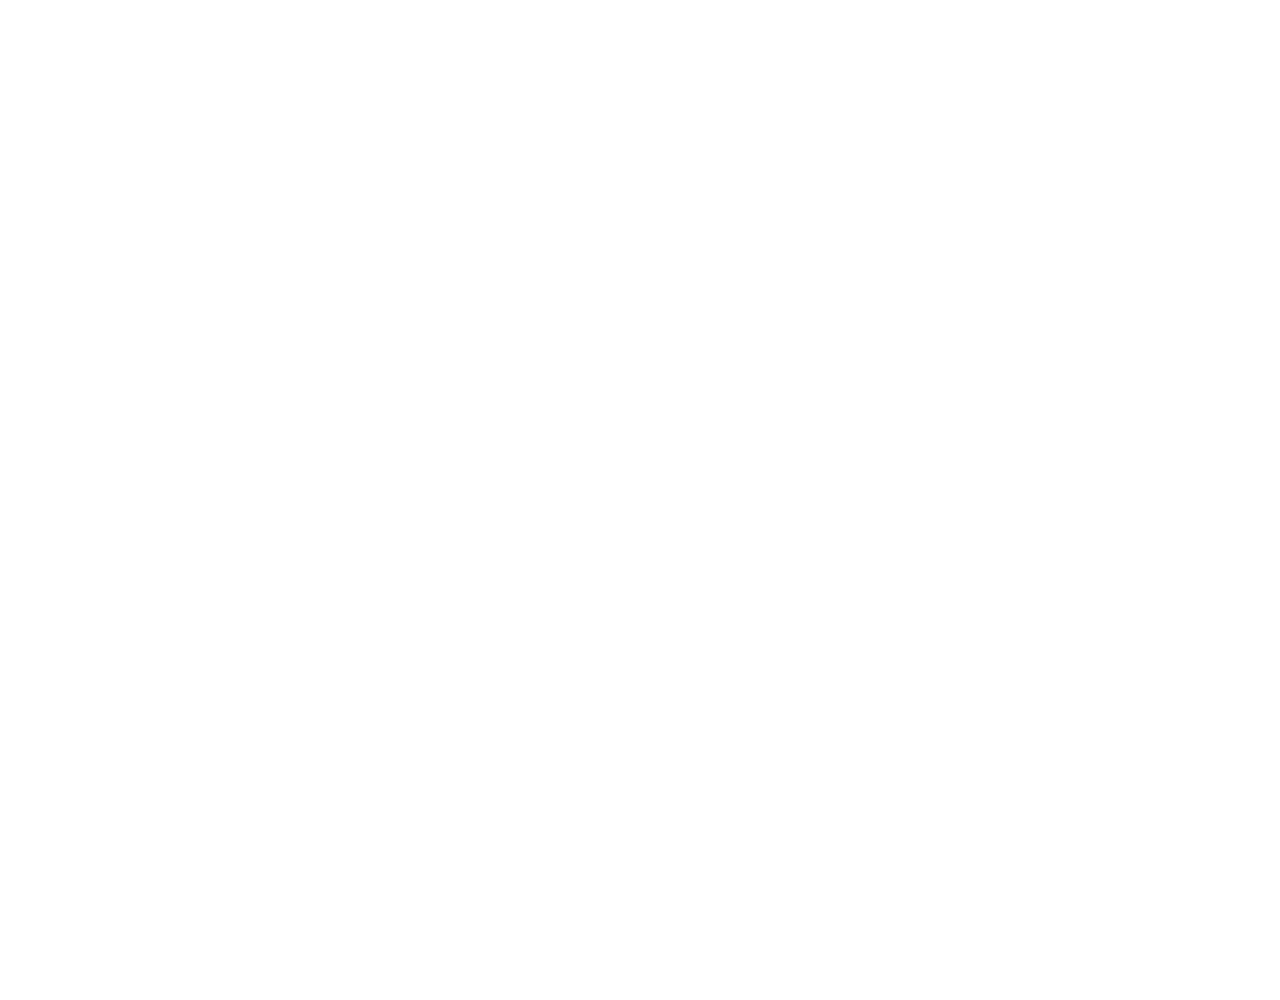
==== index.html @ 8ea58f02 "3" ====
<!DOCTYPE html>
<html lang="en">

<head>
    <base target="_top">
    <meta charset="utf-8">
    <meta name="viewport" content="width=device-width, initial-scale=1">

    <title>Quick Start - Leaflet</title>

    <link rel="shortcut icon" type="image/x-icon" href="docs/images/favicon.ico" />

    <link rel="stylesheet" href="https://unpkg.com/leaflet@1.9.4/dist/leaflet.css"
        integrity="sha256-p4NxAoJBhIIN+hmNHrzRCf9tD/miZyoHS5obTRR9BMY=" crossorigin="" />
    <script src="https://unpkg.com/leaflet@1.9.4/dist/leaflet.js"
        integrity="sha256-20nQCchB9co0qIjJZRGuk2/Z9VM+kNiyxNV1lvTlZBo=" crossorigin=""></script>

    <style>
        html,
        body {
            height: 100%;
            margin: 0;
        }

        .leaflet-container {
            height: 400px;
            width: 600px;
            max-width: 100%;
            max-height: 100%;
        }
    </style>


</head>

<body>



    <div id="map" style="width: 2000px; height: 1000px;">
        <script>



            var map = L.map('map').setView([51.505, -0.09], 13);

            L.tileLayer('https://tile.openstreetmap.org/{z}/{x}/{y}.png', {
                attribution: '&copy; <a href="https://www.openstreetmap.org/copyright">OpenStreetMap</a> contributors'
            }).addTo(map);

            L.marker([51.5, -0.09]).addTo(map)
                .bindPopup('A pretty CSS popup.<br> Easily customizable.')
                .openPopup();


            var gpx = 'https://www.topografix.com/fells_loop.gpx';
            new L.GPX(gpx, { async: true }).on('loaded', function (e) {
                map.fitBounds(e.target.getBounds());
            }).addTo(map);


        </script>


    </div>
</body>

</html>
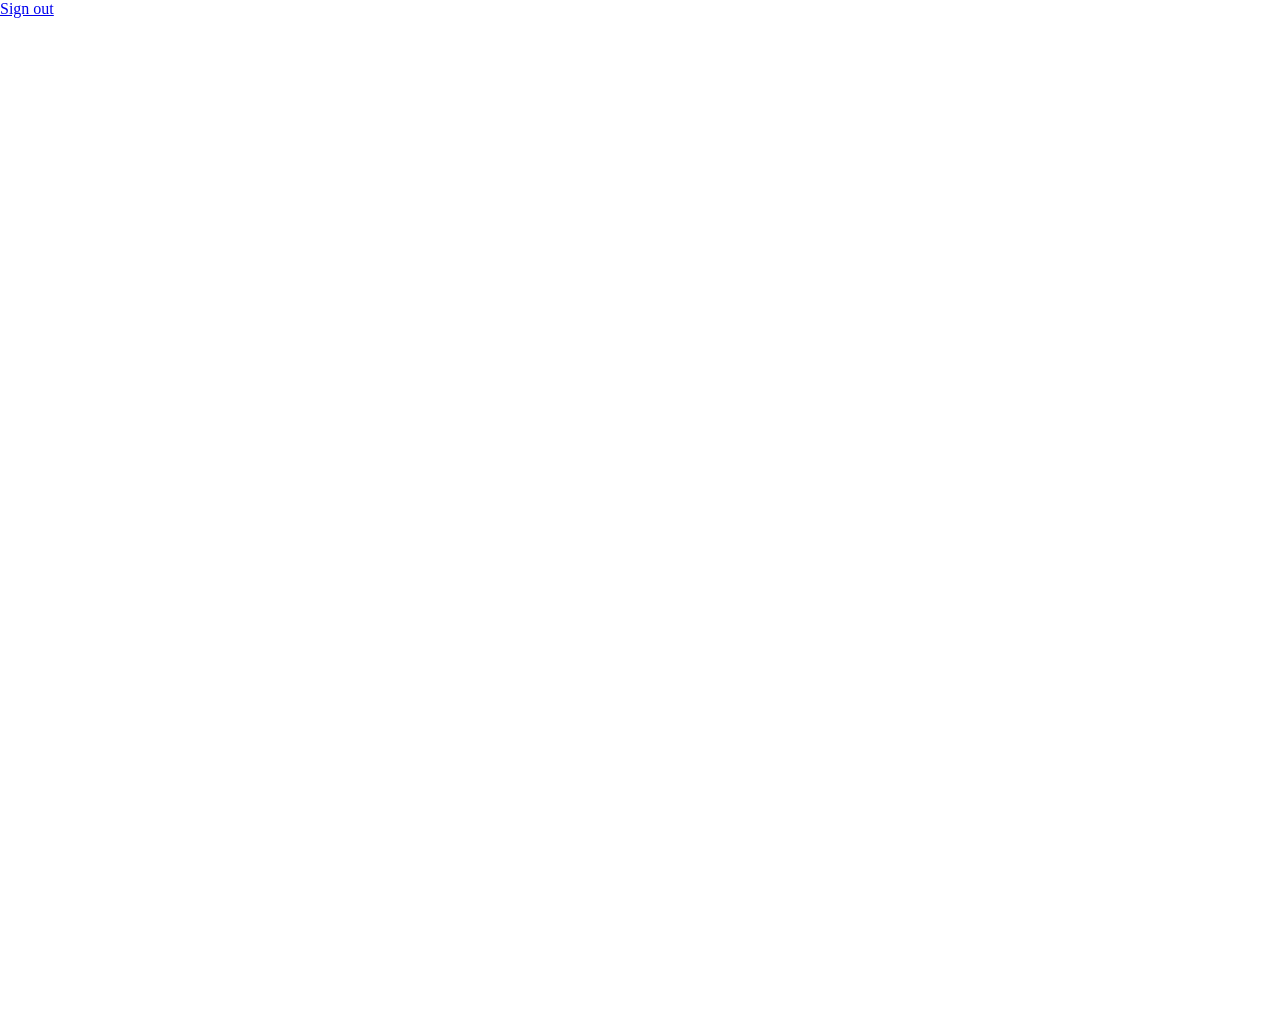
==== commit 5ad0a81e: "C" ====
--- a/index.html
+++ b/index.html
@@ -7,13 +7,41 @@
     <meta name="viewport" content="width=device-width, initial-scale=1">
 
     <title>Quick Start - Leaflet</title>
-
+    <script src="https://apis.google.com/js/platform.js" async defer></script>
+    <meta name="google-signin-client_id"
+        content="761192347980-3fabcdsminc6inubv77dcv4j76legtfc.apps.googleusercontent.com">
+    <div class="g-signin2" data-onsuccess="onSignIn"></div>
+    <script>
+        function onSignIn(googleUser) {
+            var profile = googleUser.getBasicProfile();
+            console.log('ID: ' + profile.getId()); // Do not send to your backend! Use an ID token instead.
+            console.log('Name: ' + profile.getName());
+            console.log('Image URL: ' + profile.getImageUrl());
+            console.log('Email: ' + profile.getEmail()); // This is null if the 'email' scope is not present.
+        }
+    </script>
+    <a href="#" onclick="signOut();">Sign out</a>
+    <script>
+        function signOut() {
+            var auth2 = gapi.auth2.getAuthInstance();
+            auth2.signOut().then(function () {
+                console.log('User signed out.');
+            });
+        }
+    </script>
     <link rel="shortcut icon" type="image/x-icon" href="docs/images/favicon.ico" />
 
-    <link rel="stylesheet" href="https://unpkg.com/leaflet@1.9.4/dist/leaflet.css"
-        integrity="sha256-p4NxAoJBhIIN+hmNHrzRCf9tD/miZyoHS5obTRR9BMY=" crossorigin="" />
-    <script src="https://unpkg.com/leaflet@1.9.4/dist/leaflet.js"
-        integrity="sha256-20nQCchB9co0qIjJZRGuk2/Z9VM+kNiyxNV1lvTlZBo=" crossorigin=""></script>
+    <link rel="stylesheet" href="nom de domaine/css/Control.FullScreen.css" type="text/css">
+
+    <link rel="stylesheet" href="https://cdnjs.cloudflare.com/ajax/libs/leaflet/1.9.4/leaflet.min.css"
+        integrity="sha512-h9FcoyWjHcOcmEVkxOfTLnmZFWIH0iZhZT1H2TbOq55xssQGEJHEaIm+PgoUaZbRvQTNTluNOEfb1ZRy6D3BOw=="
+        crossorigin="anonymous" referrerpolicy="no-referrer" />
+    <script src="https://cdnjs.cloudflare.com/ajax/libs/leaflet/1.9.4/leaflet.min.js"
+        integrity="sha512-puJW3E/qXDqYp9IfhAI54BJEaWIfloJ7JWs7OeD5i6ruC9JZL1gERT1wjtwXFlh7CjE7ZJ+/vcRZRkIYIb6p4g=="
+        crossorigin="anonymous" referrerpolicy="no-referrer"></script>
+    <script src="https://cdnjs.cloudflare.com/ajax/libs/leaflet-gpx/1.7.0/gpx.js"
+        integrity="sha512-FatQYmF8k/KuvOgmwfRGRqlyzbG13etWz1GOO+JO6YQyhGgw5tVl9ihC9RS8S6iiS18CZAnZBvUoKHlGI6BTPQ=="
+        crossorigin="anonymous" referrerpolicy="no-referrer"></script>
 
     <style>
         html,
@@ -53,11 +81,14 @@
                 .openPopup();
 
 
-            var gpx = 'https://www.topografix.com/fells_loop.gpx';
+            var gpx = 'fells_loop.gpx';
             new L.GPX(gpx, { async: true }).on('loaded', function (e) {
                 map.fitBounds(e.target.getBounds());
             }).addTo(map);
 
+            new L.GPX("boz.gpx", { async: true }).on('loaded', function (e) {
+                map.fitBounds(e.target.getBounds());
+            }).addTo(map);
 
         </script>
 
